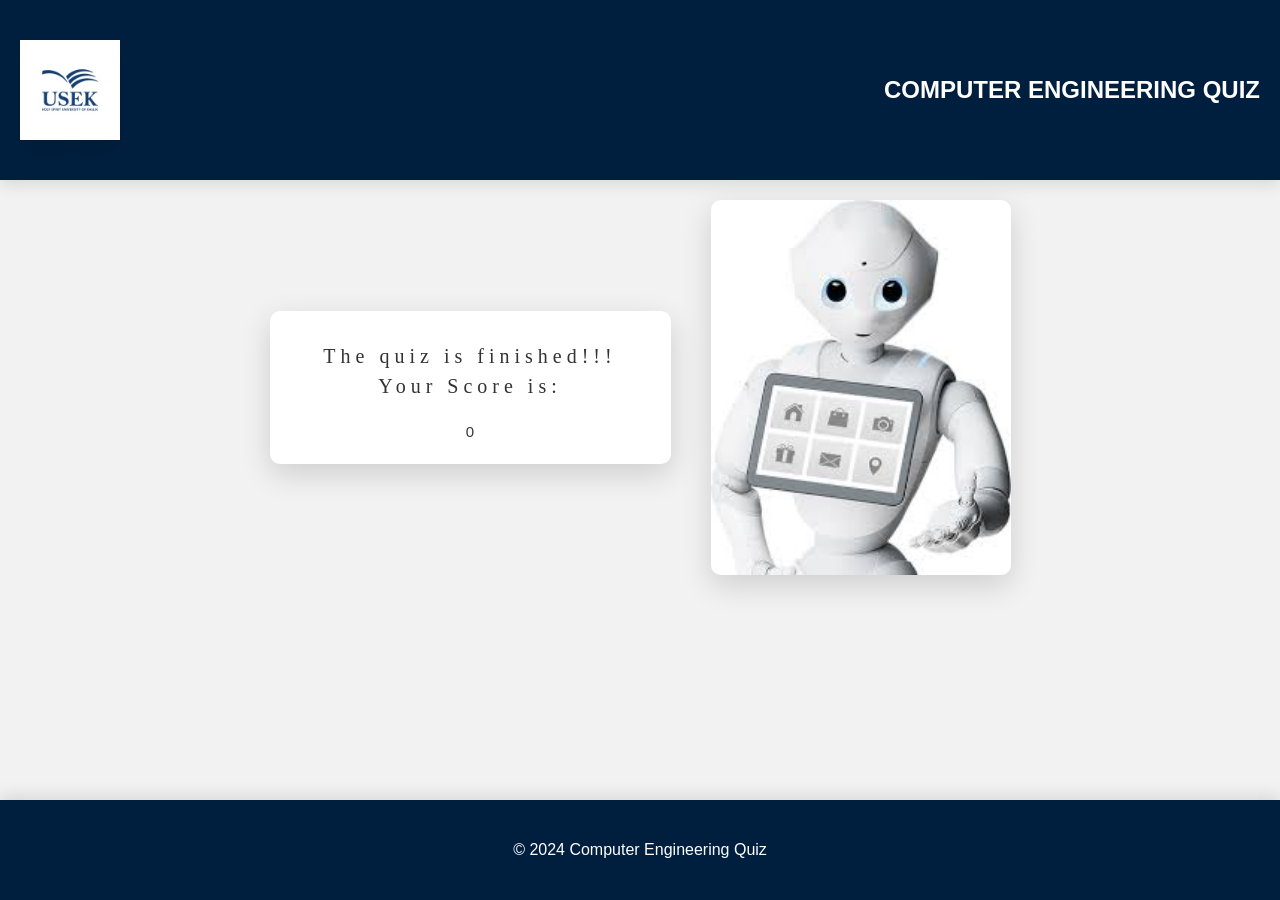
==== myproject/html/pages/score.html @ 93074889 "Add files via upload" ====
<!DOCTYPE html>
<html>
  <head>
    <meta name="viewport" content="width=device-width, initial-scale=1" />
    <link rel="stylesheet" href="../css/w3.css" />
    <link rel="stylesheet" type="text/css" href="../css/formatting.css" />

    <script src="../js/jquery.js"></script>
    <script src="../js/displayinfo.js"></script>
    <script src="../js/displayscore.js"></script>
    <style>
      * {
        margin: 0;
        padding: 0;
        box-sizing: border-box;
      }

      body {
        font-family: Arial, sans-serif;
        background: #f2f2f2;
        color: #333;
        display: flex;
        flex-direction: column;
        min-height: 100vh;
      }

      /* Navbar styling */
      .navbar {
        background: #001f3f;
        display: flex;
        justify-content: space-between;
        align-items: center;
        height: 180px;
        padding: 0 20px;
        box-shadow: 0 5px 15px rgba(0, 0, 0, 0.1);
        position: sticky;
        top: 0;
      }

      .logo {
        width: 100px;
        height: 100px;
        background: white;
        padding: 10px;
        box-shadow: 0 10px 25px rgba(0, 0, 0, 0.1);
      }

      .nav-title {
        font-size: 24px;
        color: white;
        font-weight: bold;
        text-transform: uppercase;
      }

      /* Main content styling */
      .hero {
        display: flex;
        flex-direction: column;
        align-items: center;
        padding: 20px;
        max-width: 1200px;
        margin: 0 auto;
        flex: 1;
      }

      .hero-content {
        display: flex;
        justify-content: center;
        align-items: center;
        width: 100%;
      }

      .question-container {
        background: #ffffff;
        padding: 20px;
        border-radius: 10px;
        box-shadow: 0 10px 30px rgba(0, 0, 0, 0.15);
        text-align: center;
        max-width: 500px;
        margin: auto;
      }

      .hero-image {
        width: 100%;
        max-width: 300px;
        height: auto;
        border-radius: 10px;
        box-shadow: 0 10px 30px rgba(0, 0, 0, 0.15);
        margin-left: 40px;
      }

      .question h2 {
        font-size: 20px;
        color: #333;
        margin-bottom: 20px;
      }

      .answer-button {
        display: block;
        width: 100%;
        max-width: 400px;
        margin: 10px auto;
        padding: 15px;
        background-color: #001f3f;
        color: white;
        border: none;
        border-radius: 5px;
        font-size: 16px;
        cursor: pointer;
        transition: background-color 0.3s;
      }

      .answer-button:hover {
        background-color: #003366;
      }

      .timer {
        font-size: 18px;
        color: #333;
        margin-bottom: 20px;
      }

      /* Footer styling */
      .footer {
        background: #001f3f;
        color: white;
        text-align: center;
        height: 100px;
        display: flex;
        align-items: center;
        justify-content: center;
        box-shadow: 0 -5px 15px rgba(0, 0, 0, 0.1);
      }

      .footer-content {
        font-size: 16px;
      }
      #ans1q1:active {
        background-color: green;
      }
      #ans1q1:focus {
        background-color: green;
      }
      #ans2q1:active {
        background-color: red;
      }
      #ans2q1:focus {
        background-color: red;
      }
      #ans3q1:active {
        background-color: red;
      }
      #ans3q1:focus {
        background-color: red;
      }
      #ans4q1:active {
        background-color: red;
      }
      #ans4q1:focus {
        background-color: red;
      }
    </style>
  </head>

  <body>
    <nav class="navbar">
      <img src="../pics/usek_logo.png" alt="USEK Logo" class="logo" />
      <div class="nav-title">Computer Engineering Quiz</div>
    </nav>

    <main class="hero">
      <div class="hero-content">
        <div class="question-container">
          <div class="question">
            <h2>The quiz is finished!!! Your Score is:</h2>
            <div id="score"></div>
          </div>
        </div>
        <img src="../pics/score.jpg" alt="Score Image" class="hero-image" />
      </div>
    </main>

    <footer class="footer">
      <div class="footer-content">© 2024 Computer Engineering Quiz</div>
    </footer>
  </body>
  <script type="text/javascript">
    displayPageScore();
  </script>
</html>
---- myproject/html/css/formatting.css ----
body {
    font-family: "Times New Roman", Georgia, Serif;
}

h1,h2,h3,h4,h5,h6 {
    font-family: "Times New Roman", Georgia, Serif;
    letter-spacing: 5px;
}

.default-font {
    font-family: 'Times New Roman', Georgia, Serif;
}

.center {
    text-align: center;
    display: block;
    margin-left: auto;
    margin-right: auto;
}

/* ------- *
 * BUTTONS *
 * ------- */
.hre-btn { 
    margin: 2em auto; 
    width: 5em; 
    line-height: 2em; 
    border: 2px solid black; 
    font-size: 1em; 
    text-align: center; 
}

.button {
    background-color: blue;
    border: none;
    color: white;
    padding: 5px 20px;
    text-align: center;
    text-decoration: none;
    display: inline-block;
    font-size: 16px;
    margin: 2px 2px;
    cursor: pointer;
}

.large-button {
    border-radius: 25px;
    width: 100%;
    height: auto;

    border-style: solid;
    border-width: 4px;
    border-color: gray;

    text-align: center;
    text-decoration: none;
    cursor: pointer;
    padding-top: 5%;
    padding-bottom: 5%;
    background-color: white;
    font-size: 2.7vw;
    color: black;
    /* border-radius: 50%; */
}

.rate-button {
    padding: 15px 25px;
    font: size 40;
    text-align: center;
    cursor: pointer;
    outline: none;
    color: #fff;
    background-color: white;
    border: none;
    border-radius: 15px;
    box-shadow: 0 5px #999;
    border-radius: 50%;
  }

.rate-button:hover {
    color: white;
    background-color: lightgray; /*#3e8e41*/
}

.rate-button:active {
    color: white;
    background-color: green;
    box-shadow: 0 5px #666;
    transform: translateY(4px);
}
.active-btn {
    box-shadow: 0 -9px #999; /* goldenrod; */
}
.inactive-btn {
    background-color: gray;
    border: none;
    border-radius: 15px;
    box-shadow: 0 0px #999;
    border-radius: 50%;
}
.gold-btn {color:gold} .gold-btn:hover, .gold-btn:active {background-color:gold; color: white;}
.teal-btn {background-color:teal; color:whitesmoke;} .teal-btn:hover, .teal-btn:active {background-color:whitesmoke; color: teal;}
.burlywood-btn {color:burlywood;} .burlywood-btn:hover, .burlywood-btn:active {background-color:burlywood; color: white;}
.fade-red-btn {color: #dd4b39;} .fade-red-btn:hover, .fade-red-btn:active {background-color:#dd4b39; color: white;}
.red-btn {background-color: whitesmoke;color: red;} .red-btn:hover, .red-btn:active {background-color:red; color: whitesmoke;}
.start-btn {color: darkcyan} .start-btn:hover, .start-btn:active {background-color:maroon; color: white;}
.brown-btn {background-color: whitesmoke;color: brown} .brown-btn:hover, .brown-btn:active {background-color:brown; color: white;}
.green-btn {background-color: whitesmoke;color: green} .green-btn:hover, .green-btn:active {background-color:green; color: whitesmoke;}
.blue-btn {background-color: #1589FF;color: whitesmoke} .blue-btn:hover, .blue-btn:active {background-color:whitesmoke; color: #1589FF;}

.rounded-rect-btn {
    border-radius: 5%;
}
.no-decoration a {
    text-decoration: none;
}

/* -------- *
 * FLOATING *
 * -------- */
.box-80 {
    margin-left: 10%;
    margin-right: 10%;
    margin-top: 5%;
    width: 80%;
    height: 70vh;
    text-align: center;
}

.float-left {
    width: 45%;
    height: 100%;
    float: left
}

.float-right {
    width: 45%;
    height: 100%;
    float: right;
}

.hre-input {
    padding: 4px 10px;
}

.input-field {
    font-size: x-large; 
    height: 50px; 
    border: 2px solid grey;
}
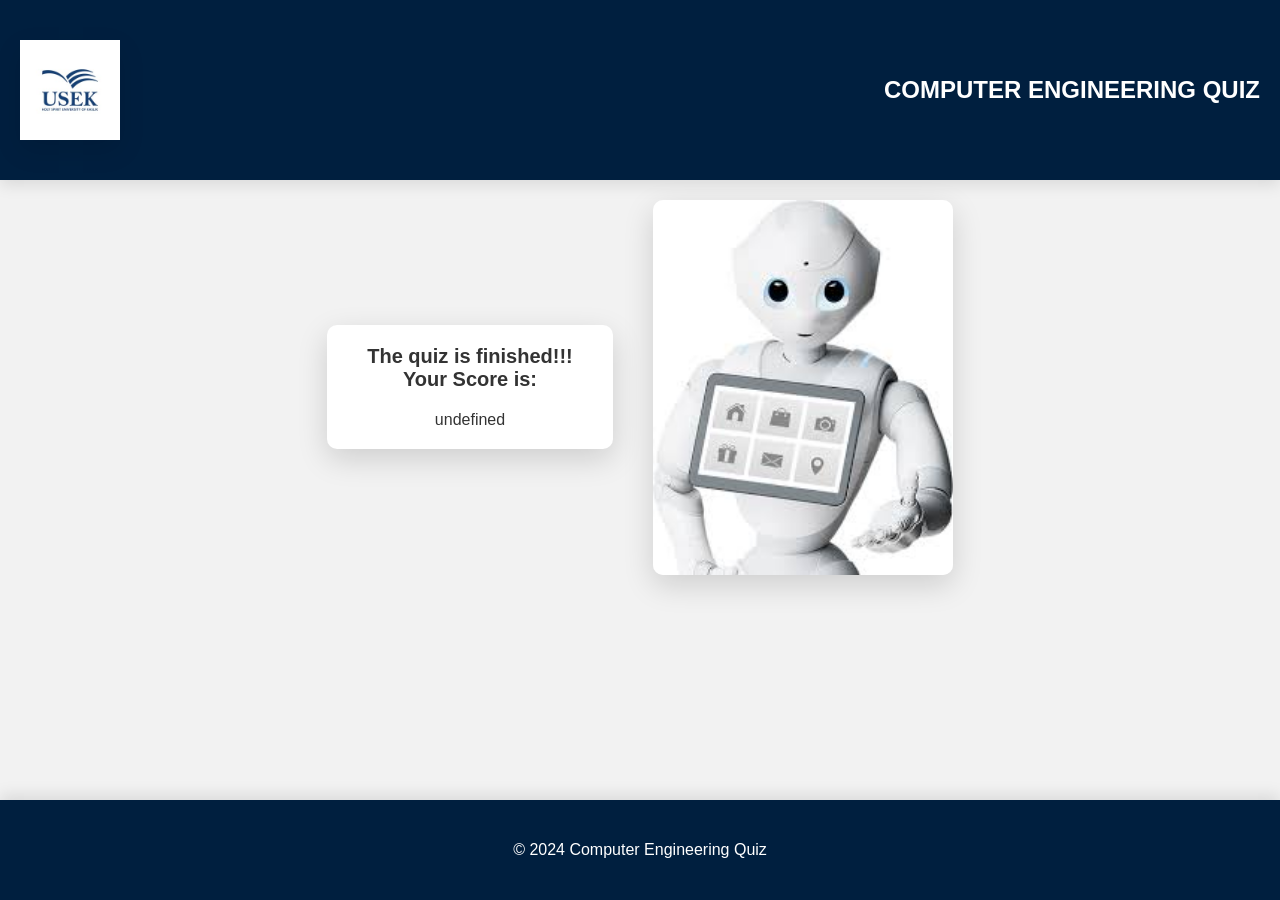
==== commit 4a1c2293: "Add files via upload" ====
--- a/myproject/html/pages/score.html
+++ b/myproject/html/pages/score.html
@@ -2,8 +2,6 @@
 <html>
   <head>
     <meta name="viewport" content="width=device-width, initial-scale=1" />
-    <link rel="stylesheet" href="../css/w3.css" />
-    <link rel="stylesheet" type="text/css" href="../css/formatting.css" />
 
     <script src="../js/jquery.js"></script>
     <script src="../js/displayinfo.js"></script>
@@ -135,30 +133,6 @@
       .footer-content {
         font-size: 16px;
       }
-      #ans1q1:active {
-        background-color: green;
-      }
-      #ans1q1:focus {
-        background-color: green;
-      }
-      #ans2q1:active {
-        background-color: red;
-      }
-      #ans2q1:focus {
-        background-color: red;
-      }
-      #ans3q1:active {
-        background-color: red;
-      }
-      #ans3q1:focus {
-        background-color: red;
-      }
-      #ans4q1:active {
-        background-color: red;
-      }
-      #ans4q1:focus {
-        background-color: red;
-      }
     </style>
   </head>
 
